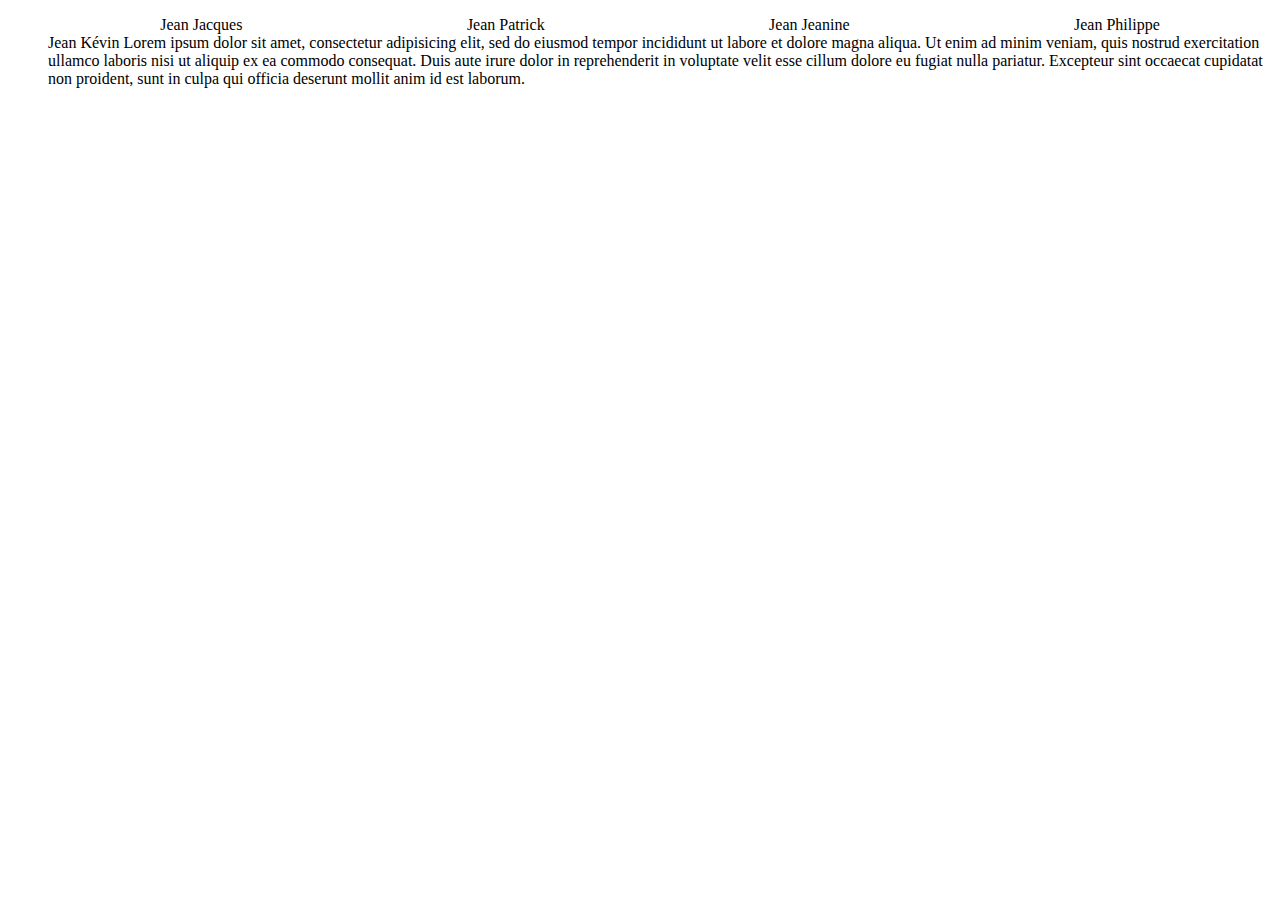
==== index.html @ 25be8aba "flex tacos mothafucka" ====
<!DOCTYPE html>
<html>
    <head>
        <meta charset="utf-8">
        <link rel="stylesheet" href="./css/style.css">
        <title>Test Flexbox</title>
    </head>
    <body>
        <header>
            <nav>
                <ul>
                    <li>Jean Kévin Lorem ipsum dolor sit amet, consectetur adipisicing elit, sed do eiusmod tempor incididunt ut labore et dolore magna aliqua. Ut enim ad minim veniam, quis nostrud exercitation ullamco laboris nisi ut aliquip ex ea commodo consequat. Duis aute irure dolor in reprehenderit in voluptate velit esse cillum dolore eu fugiat nulla pariatur. Excepteur sint occaecat cupidatat non proident, sunt in culpa qui officia deserunt mollit anim id est laborum.</li>
                    <li>Jean Jacques</li>
                    <li>Jean Patrick</li>
                    <li>Jean Jeanine</li>
                    <li>Jean Philippe</li>
                </ul>
            </nav>
        </header>

    </body>
</html>
---- css/style.css ----
ul {
    display: flex;
    list-style-type: none;
    justify-content: space-around;
    align-items: stretch;
    flex-wrap: wrap-reverse;
}
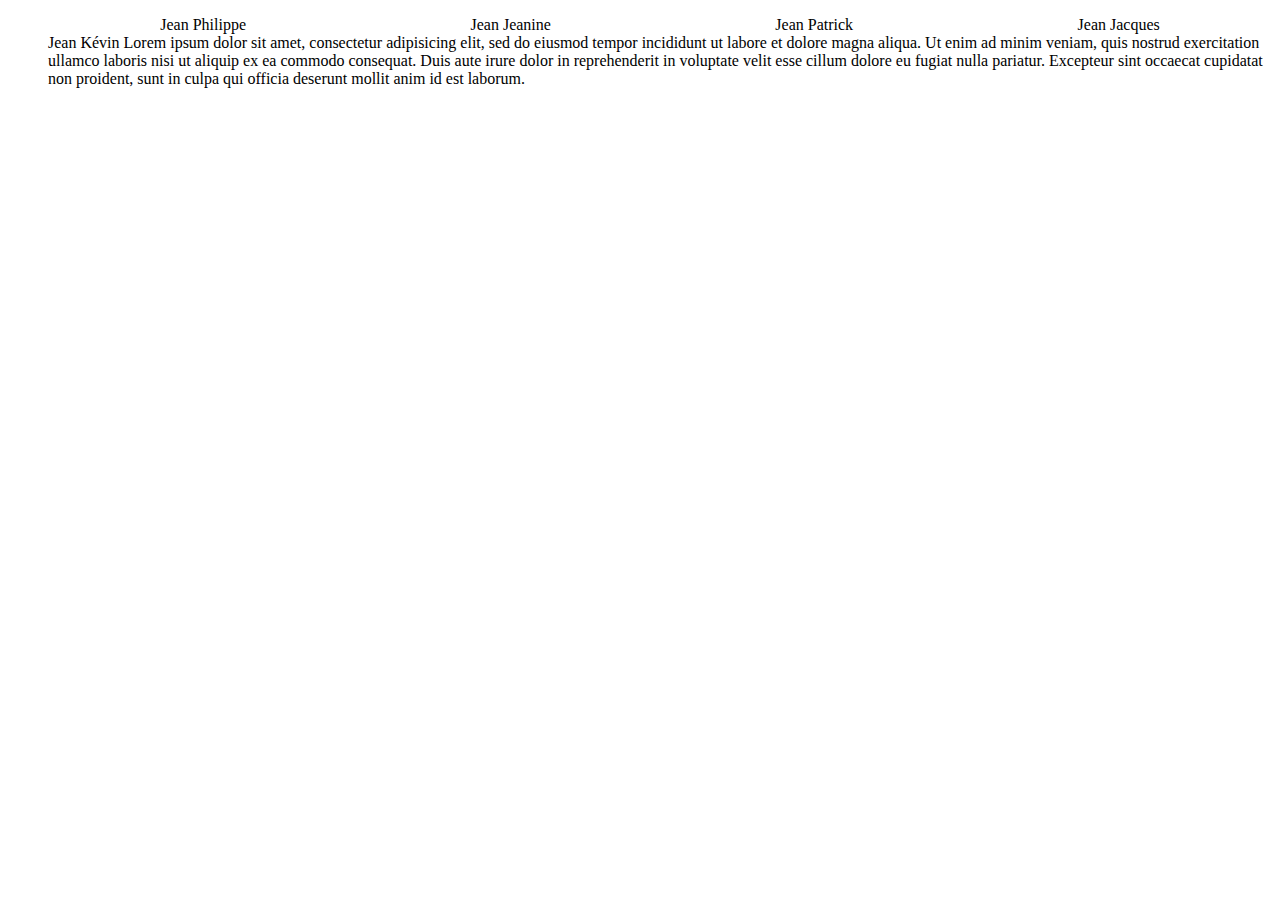
==== commit 080fec8e: "rasta man sanka yeah" ====
--- a/index.html
+++ b/index.html
@@ -9,11 +9,11 @@
         <header>
             <nav>
                 <ul>
-                    <li>Jean Kévin Lorem ipsum dolor sit amet, consectetur adipisicing elit, sed do eiusmod tempor incididunt ut labore et dolore magna aliqua. Ut enim ad minim veniam, quis nostrud exercitation ullamco laboris nisi ut aliquip ex ea commodo consequat. Duis aute irure dolor in reprehenderit in voluptate velit esse cillum dolore eu fugiat nulla pariatur. Excepteur sint occaecat cupidatat non proident, sunt in culpa qui officia deserunt mollit anim id est laborum.</li>
+                    <li class="first">Jean Kévin Lorem ipsum dolor sit amet, consectetur adipisicing elit, sed do eiusmod tempor incididunt ut labore et dolore magna aliqua. Ut enim ad minim veniam, quis nostrud exercitation ullamco laboris nisi ut aliquip ex ea commodo consequat. Duis aute irure dolor in reprehenderit in voluptate velit esse cillum dolore eu fugiat nulla pariatur. Excepteur sint occaecat cupidatat non proident, sunt in culpa qui officia deserunt mollit anim id est laborum.</li>
                     <li>Jean Jacques</li>
                     <li>Jean Patrick</li>
                     <li>Jean Jeanine</li>
-                    <li>Jean Philippe</li>
+                    <li class="last">Jean Philippe</li>
                 </ul>
             </nav>
         </header>
--- a/css/style.css
+++ b/css/style.css
@@ -4,4 +4,18 @@
     justify-content: space-around;
     align-items: stretch;
     flex-wrap: wrap-reverse;
+    flex-direction: row-reverse;
 }
+
+/*.first  {
+    order: 1;
+}
+
+.last {
+    order: 0;
+}*/
+/*
+
+.last {
+    align-self: flex-end;
+}*/
